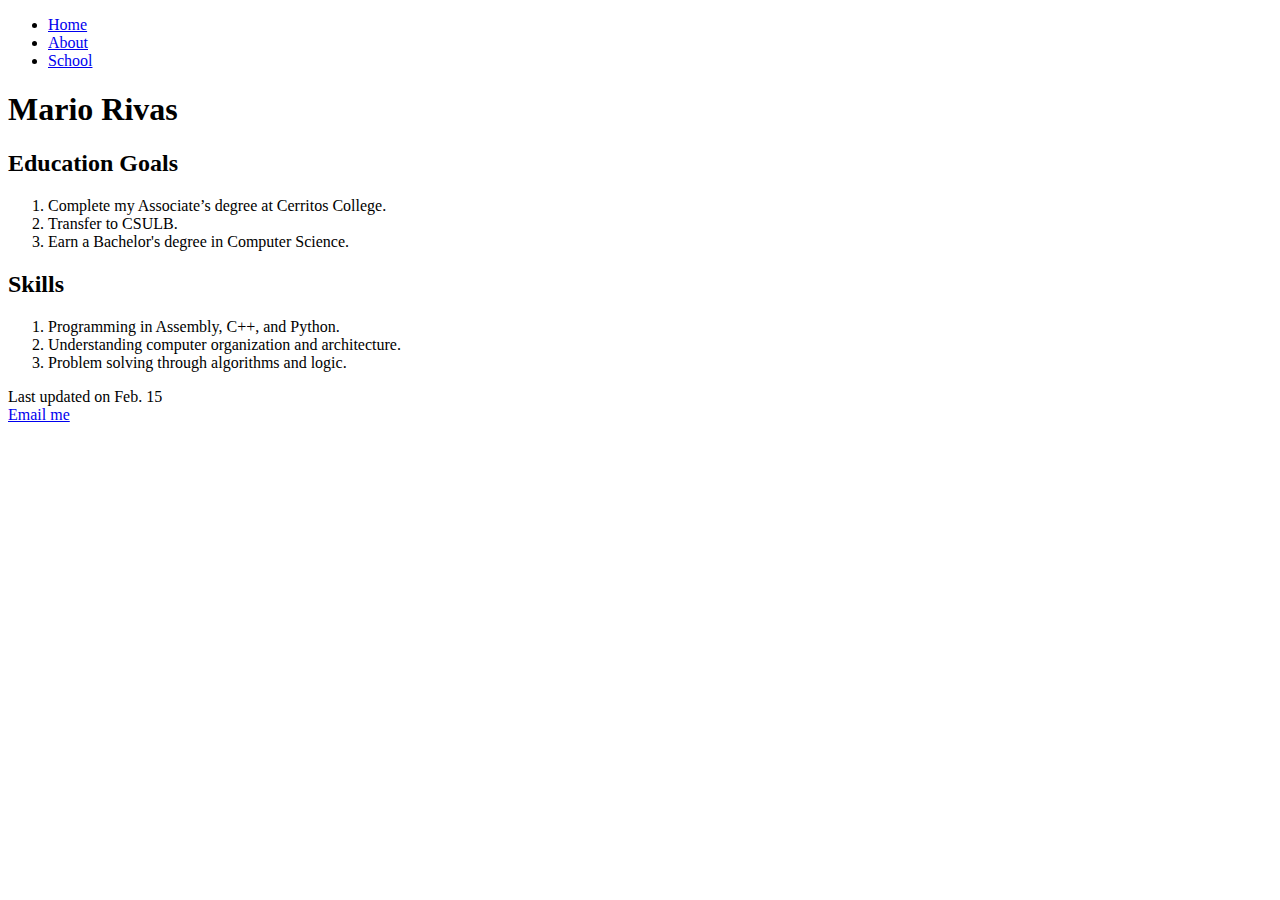
==== about.html @ 77109275 "Add files via upload" ====
<!DOCTYPE html>
<html lang="en">
<head>
    <!-- 
        About Page
        Author: Mario Rivas
        Date: 02/15/25
        Filename: about.html
    -->
    <meta charset="utf-8">
    <meta name="viewport" content="width=device-width, initial-scale=1.0">
    <title>About Me</title>
</head>
<body>

    <!-- Navigation Menu -->
    <nav>
        <ul>
            <li><a href="index.html">Home</a></li>
            <li><a href="about.html">About</a></li>
            <li><a href="school.html">School</a></li>
        </ul>
    </nav>

    <h1>Mario Rivas</h1>

    <h2>Education Goals</h2>
    <ol>
        <li>Complete my Associate’s degree at Cerritos College.</li>
        <li>Transfer to CSULB.</li>
        <li>Earn a Bachelor's degree in Computer Science.</li>
    </ol>

    <h2>Skills</h2>
    <ol>
        <li>Programming in Assembly, C++, and Python.</li>
        <li>Understanding computer organization and architecture.</li>
        <li>Problem solving through algorithms and logic.</li>
    </ol>

    <!-- Footer with last update date and email -->
    <footer>
        Last updated on Feb. 15 <br>
        <a href="mailto:mario@example.com">Email me</a>
    </footer>

</body>
</html>
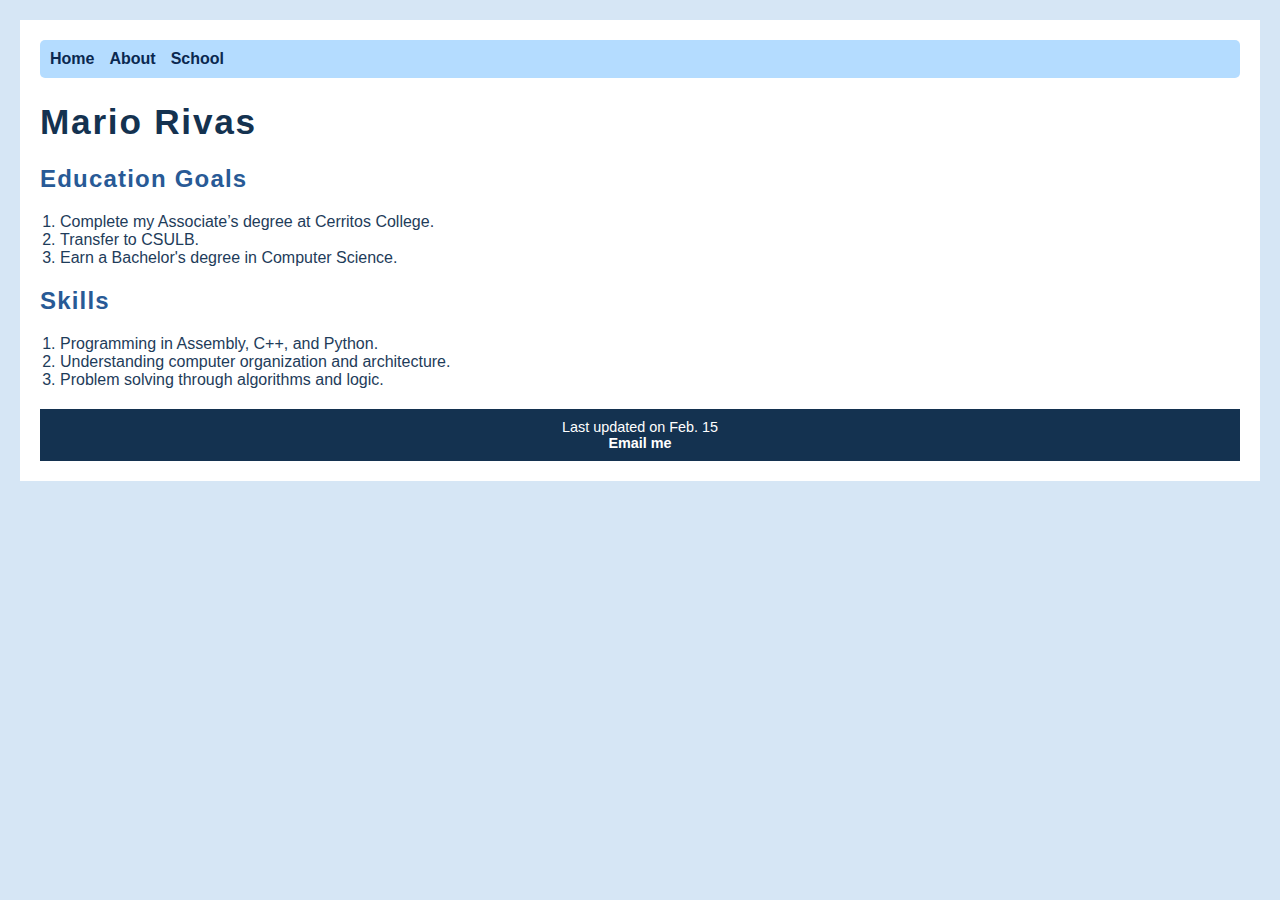
==== commit 272de9b2: "Add files via upload" ====
--- a/about.html
+++ b/about.html
@@ -10,6 +10,8 @@
     <meta charset="utf-8">
     <meta name="viewport" content="width=device-width, initial-scale=1.0">
     <title>About Me</title>
+    <link rel="stylesheet" href="styles.css">
+
 </head>
 <body>
 
--- a/styles.css
+++ b/styles.css
@@ -0,0 +1,108 @@
+@charset "utf-8";
+/*
+    <!-- 
+        style page
+        Author: Mario Rivas
+        Date: 02/15/25
+        Filename: styles.css
+    -->
+*/
+/* Apply a light blue background to the entire page */
+html { 
+    background-color: hsl(210, 60%, 90%); 
+} 
+
+/* Body Styles */
+body { 
+    color: rgb(30, 60, 90); 
+    background-color: white; 
+    font-family: Verdana, Geneva, sans-serif;
+    margin: 20px;
+    padding: 20px;
+}
+
+/* Header and Headings */
+h1 { 
+    font-size: 2.2em; 
+    color: rgb(20, 50, 80); 
+} 
+h2 { 
+    font-size: 1.5em; 
+    color: rgb(40, 90, 150); 
+}
+
+h1, h2 { 
+    font-family: Verdana, Geneva, sans-serif; 
+    letter-spacing: 0.05em;
+}
+
+/* Navigation Menu */
+nav { 
+    background-color: rgb(180, 220, 255); 
+    padding: 10px;
+    border-radius: 5px;
+}	
+
+nav ul { 
+    list-style-type: none;
+    padding: 0;
+    margin: 0;
+    display: flex;
+}
+
+nav ul li { 
+    margin-right: 15px;
+}
+
+nav ul li a {
+    text-decoration: none;
+    font-weight: bold;
+    color: rgb(10, 40, 80); 
+}
+
+nav ul li a:hover {
+    color: rgb(0, 150, 255); 
+    text-decoration: underline;
+}
+
+/* Section Styling */
+section { 
+    margin-bottom: 20px;
+    padding: 10px;
+    background-color: rgb(200, 230, 255);
+    border-left: 5px solid rgb(40, 90, 150);
+}
+
+/* List Styles */
+ul, ol {
+    padding-left: 20px;
+}
+
+ol { 
+    list-style-type: decimal;
+}
+
+ul {
+    list-style-type: square;
+}
+
+/* Footer Styling */
+footer { 
+    background-color: rgb(20, 50, 80); 
+    color: white; 
+    text-align: center;
+    padding: 10px;
+    margin-top: 20px;
+    font-size: 0.9em;
+} 
+
+footer a {
+    color: white;
+    text-decoration: none;
+    font-weight: bold;
+}
+
+footer a:hover {
+    text-decoration: underline;
+    color: rgb(0, 150, 255);
+}
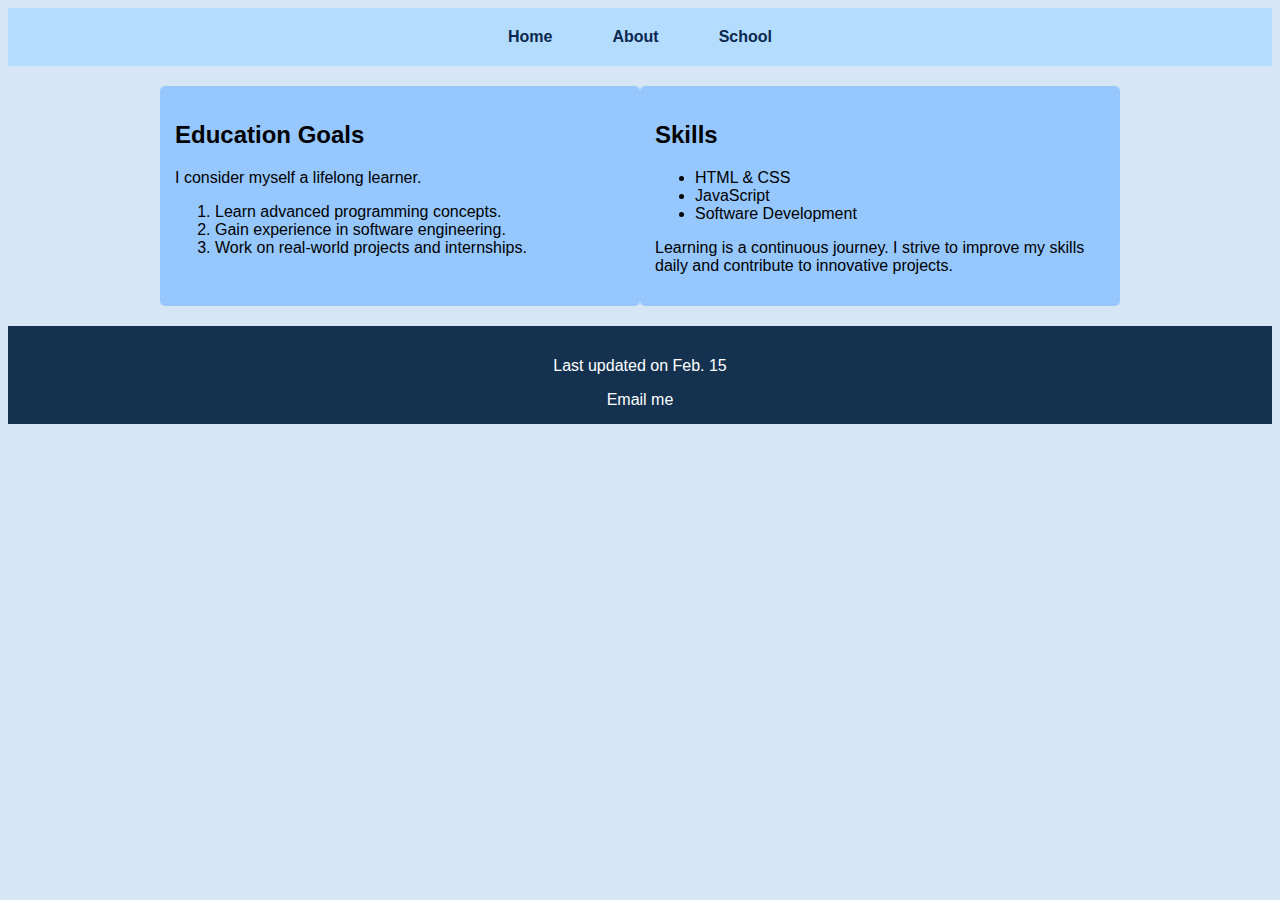
==== commit 8697315b: "Add files via upload" ====
--- a/about.html
+++ b/about.html
@@ -7,44 +7,53 @@
         Date: 02/15/25
         Filename: about.html
     -->
-    <meta charset="utf-8">
-    <meta name="viewport" content="width=device-width, initial-scale=1.0">
-    <title>About Me</title>
-    <link rel="stylesheet" href="styles.css">
-
-</head>
-<body>
-
-    <!-- Navigation Menu -->
-    <nav>
-        <ul>
-            <li><a href="index.html">Home</a></li>
-            <li><a href="about.html">About</a></li>
-            <li><a href="school.html">School</a></li>
-        </ul>
-    </nav>
-
-    <h1>Mario Rivas</h1>
-
-    <h2>Education Goals</h2>
-    <ol>
-        <li>Complete my Associate’s degree at Cerritos College.</li>
-        <li>Transfer to CSULB.</li>
-        <li>Earn a Bachelor's degree in Computer Science.</li>
-    </ol>
-
-    <h2>Skills</h2>
-    <ol>
-        <li>Programming in Assembly, C++, and Python.</li>
-        <li>Understanding computer organization and architecture.</li>
-        <li>Problem solving through algorithms and logic.</li>
-    </ol>
-
-    <!-- Footer with last update date and email -->
-    <footer>
-        Last updated on Feb. 15 <br>
-        <a href="mailto:mario@example.com">Email me</a>
-    </footer>
-
-</body>
-</html>
+        <meta charset="utf-8">
+        <meta name="viewport" content="width=device-width, initial-scale=1.0">
+        <title>About Me</title>
+        <link rel="stylesheet" href="about.css"> 
+    </head>
+    <body>
+    
+       
+        <nav>
+            <ul>
+                <li><a href="index.html">Home</a></li>
+                <li><a href="about.html">About</a></li>
+                <li><a href="school.html">School</a></li>
+            </ul>
+        </nav>
+    
+        
+        <div class="container">
+           
+            <section id="leftColumn">
+                <h2>Education Goals</h2>
+                <p>I consider myself a lifelong learner.</p>
+                <ol>
+                    <li>Learn advanced programming concepts.</li>
+                    <li>Gain experience in software engineering.</li>
+                    <li>Work on real-world projects and internships.</li>
+                </ol>
+            </section>
+    
+            
+            <section id="rightColumn">
+                <h2>Skills</h2>
+                <ul>
+                    <li>HTML & CSS</li>
+                    <li>JavaScript</li>
+                    <li>Software Development</li>
+                </ul>
+                <p>Learning is a continuous journey. I strive to improve my skills daily and contribute to innovative projects.</p>
+            </section>
+        </div>
+    
+        <!-- Footer -->
+        <footer>
+            <p>Last updated on Feb. 15</p>
+            <a href="mailto:your-email@example.com">Email me</a>
+        </footer>
+    
+    </body>
+    </html>
+    --- a/about.css
+++ b/about.css
@@ -0,0 +1,83 @@
+
+body {
+    background-color: hsl(210, 60%, 90%);
+    font-family: Verdana, Geneva, sans-serif;
+    color: rgb(30, 60, 90);
+}
+
+
+nav {
+    background-color: rgb(180, 220, 255);
+    padding: 10px;
+    text-align: center;
+}
+
+nav ul {
+    list-style: none;
+    padding: 0;
+    margin: 0;
+    display: flex;
+    justify-content: center;
+}
+
+nav ul li {
+    margin: 0 15px;
+    position: relative;
+}
+
+nav ul li a {
+    text-decoration: none;
+    font-weight: bold;
+    color: rgb(10, 40, 80);
+    padding: 10px 15px;
+    display: block;
+}
+
+nav ul li a:hover {
+    background-color: rgba(0, 150, 255, 0.2);
+    border-radius: 5px;
+}
+
+
+.container {
+    display: flex;
+    justify-content: space-between;
+    max-width: 960px;
+    margin: auto;
+    padding: 20px;
+}
+
+
+#leftColumn {
+    width: 48%;
+    padding: 15px;
+    background-color: rgb(150, 200, 255);
+    border-radius: 5px;
+    color: black;
+}
+
+
+#rightColumn {
+    width: 48%;
+    padding: 15px;
+    background-color: rgb(150, 200, 255);
+    border-radius: 5px;
+    color: black;
+}
+
+/* Footer */
+footer {
+    background-color: rgb(20, 50, 80);
+    text-align: center;
+    padding: 15px;
+    color: white;
+}
+
+footer a {
+    color: white;
+    text-decoration: none;
+}
+
+footer a:hover {
+    text-decoration: underline;
+}
